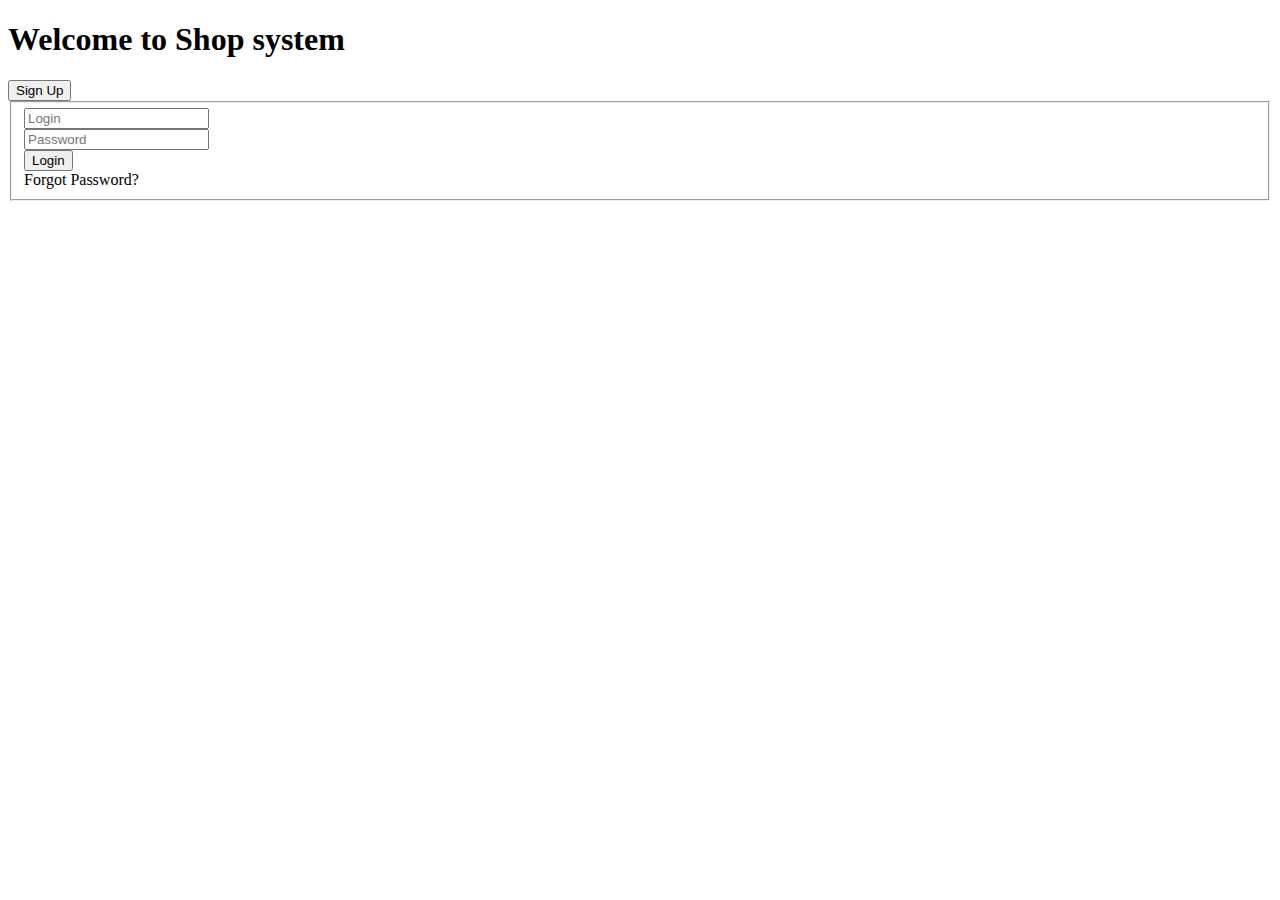
==== login.html @ ca6afb89 "Added sign up button, removed redundant labels" ====
<!DOCTYPE html>
<html lang="en">
<head>
    <meta charset="UTF-8">
    <title>TODO</title>
    <link rel="stylesheet" href="https://bootswatch.com/cerulean/bootstrap.min.css">
</head>
<body>
<div class='container'>
    <div class="row">
        <div class="col-md-5 col-md-offset-3">
            <h1>Welcome to Shop system</h1>
        </div>
        <div class="col-md-1 pull-right">
            <button class="btn btn-primary">Sign Up</button>
        </div>
    </div>

    <div class="row col-md-6 col-md-offset-3">
        <form class="form-horizontal">
            <fieldset>
                <div class="form-group">
                    <div class="col-md-10">
                        <input class="form-control" id="inputLogin" placeholder="Login">
                    </div>
                </div>
                <div class="form-group">
                    <div class="col-md-10">
                        <input type="password" class="form-control" id="inputPassword" placeholder="Password">
                    </div>
                </div>
                <div class="form-group">
                    <div class="col-md-10">
                        <button class="btn btn-primary btn-lg btn-block">Login</button>
                    </div>
                </div>
                <div class="form-group">
                    <div class="col-md-10 text-center">
                        Forgot Password?
                    </div>
                </div>
            </fieldset>
        </form>
    </div>
</div>
</body>
</html>
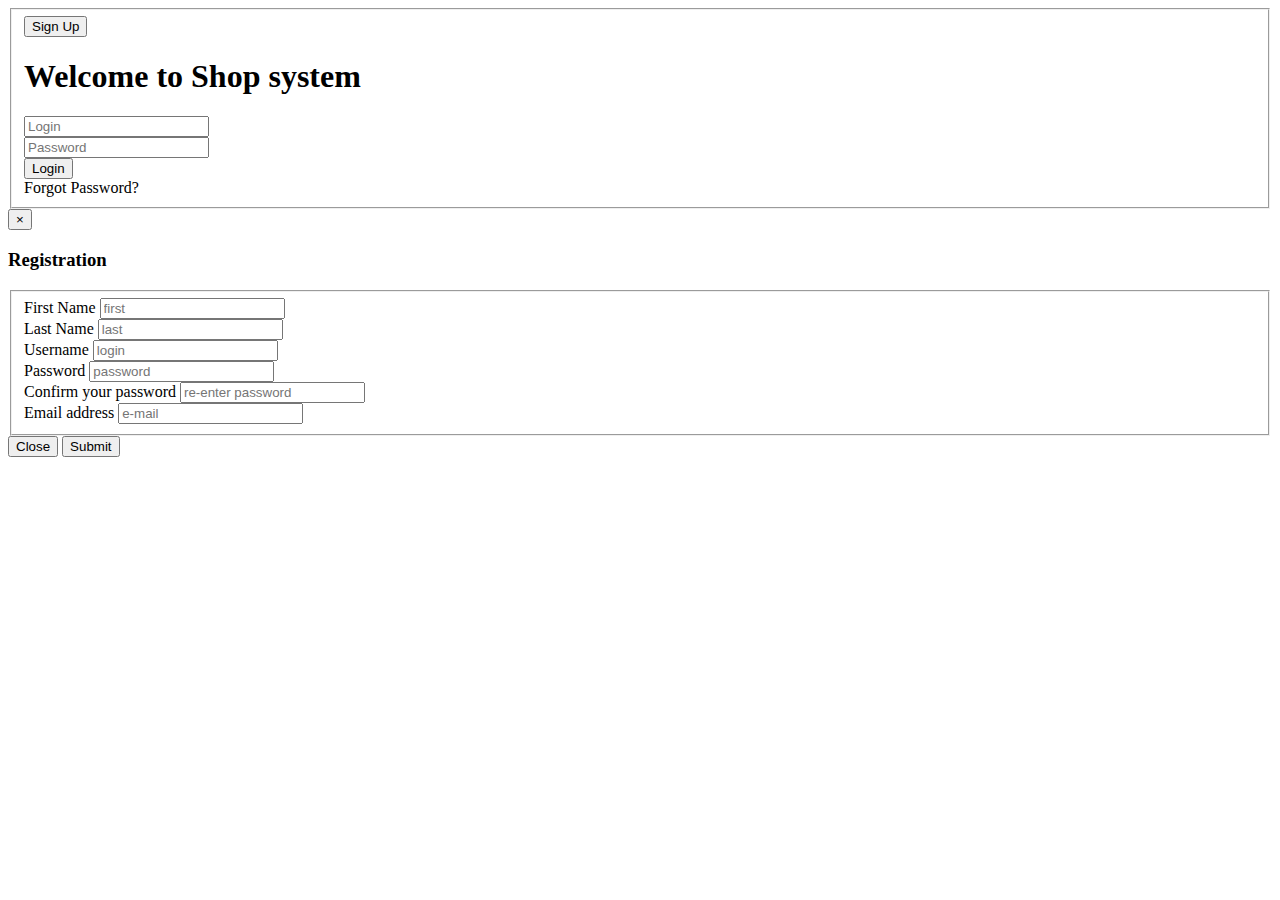
==== commit e5757f4d: "clean" ====
--- a/login.html
+++ b/login.html
@@ -3,44 +3,93 @@
 <head>
     <meta charset="UTF-8">
     <title>TODO</title>
+    <script src="https://ajax.googleapis.com/ajax/libs/jquery/3.2.1/jquery.min.js"></script>
+    <script src="https://maxcdn.bootstrapcdn.com/bootstrap/3.3.7/js/bootstrap.min.js"></script>
     <link rel="stylesheet" href="https://bootswatch.com/cerulean/bootstrap.min.css">
 </head>
 <body>
 <div class='container'>
-    <div class="row">
-        <div class="col-md-5 col-md-offset-3">
+    <fieldset>
+        <div class="row">
+            <div class="col-md-1 pull-right">
+                <button type="button" class="btn btn-primary" data-toggle="modal" data-target="#register-modal">
+                    Sign Up
+                </button>
+            </div>
+        </div>
+
+        <div class="text-center">
             <h1>Welcome to Shop system</h1>
         </div>
-        <div class="col-md-1 pull-right">
-            <button class="btn btn-primary">Sign Up</button>
+
+        <form class="form-horizontal">
+            <div class="form-group">
+                <div class="col-md-6 col-md-offset-3">
+                    <input class="form-control" id="inputLogin" placeholder="Login">
+                </div>
+            </div>
+            <div class="form-group">
+                <div class="col-md-6 col-md-offset-3">
+                    <input type="password" class="form-control" id="inputPassword" placeholder="Password">
+                </div>
+            </div>
+            <div class="form-group">
+                <div class="col-md-6 col-md-offset-3">
+                    <button class=" btn-primary btn-lg btn-block">Login</button>
+                </div>
+            </div>
+            <div class="form-group">
+                <div class="col-md-6 col-md-offset-3 text-center">
+                    Forgot Password?
+                </div>
+            </div>
+        </form>
+    </fieldset>
+</div>
+
+<div id="register-modal" class="modal" role="dialog">
+    <div class="modal-dialog">
+        <div class="modal-content">
+            <div class="modal-header">
+                <button type="button" class="close" data-dismiss="modal">&times;</button>
+                <h3 class="modal-title">Registration</h3>
+            </div>
+            <div class="modal-body">
+                <form class="form-horizontal">
+                    <fieldset>
+                        <div class="col-md-12 form-group">
+                            <label for="first-name-input">First Name</label>
+                            <input name="first-name" id="first-name-input" class="form-control" placeholder="first"/>
+                        </div>
+                        <div class="col-md-12 form-group">
+                            <label for="last-name-input">Last Name</label>
+                            <input name="last-name" id="last-name-input" class="form-control" placeholder="last"/>
+                        </div>
+                        <div class="col-md-12 form-group">
+                            <label for="username-input">Username</label>
+                            <input name="username" id="username-input" class="form-control" placeholder="login"/>
+                        </div>
+                        <div class="col-md-12 form-group">
+                            <label for="password-input">Password</label>
+                            <input name="password" id="password-input" class="form-control" placeholder="password"/>
+                        </div>
+                        <div class="col-md-12 form-group">
+                            <label for="re-type-password-input">Confirm your password</label>
+                            <input name="re-type-password" id="re-type-password-input" class="form-control"
+                                   placeholder="re-enter password"/>
+                        </div>
+                        <div class="col-md-12 form-group">
+                            <label for="mail-input">Email address</label>
+                            <input name="mail" id="mail-input" class="form-control" placeholder="e-mail"/>
+                        </div>
+                    </fieldset>
+                </form>
+            </div>
+            <div class="modal-footer">
+                <button type="button" class="btn btn-default" data-dismiss="modal">Close</button>
+                <button type="button" class="btn btn-primary">Submit</button>
+            </div>
         </div>
-    </div>
-
-    <div class="row col-md-6 col-md-offset-3">
-        <form class="form-horizontal">
-            <fieldset>
-                <div class="form-group">
-                    <div class="col-md-10">
-                        <input class="form-control" id="inputLogin" placeholder="Login">
-                    </div>
-                </div>
-                <div class="form-group">
-                    <div class="col-md-10">
-                        <input type="password" class="form-control" id="inputPassword" placeholder="Password">
-                    </div>
-                </div>
-                <div class="form-group">
-                    <div class="col-md-10">
-                        <button class="btn btn-primary btn-lg btn-block">Login</button>
-                    </div>
-                </div>
-                <div class="form-group">
-                    <div class="col-md-10 text-center">
-                        Forgot Password?
-                    </div>
-                </div>
-            </fieldset>
-        </form>
     </div>
 </div>
 </body>
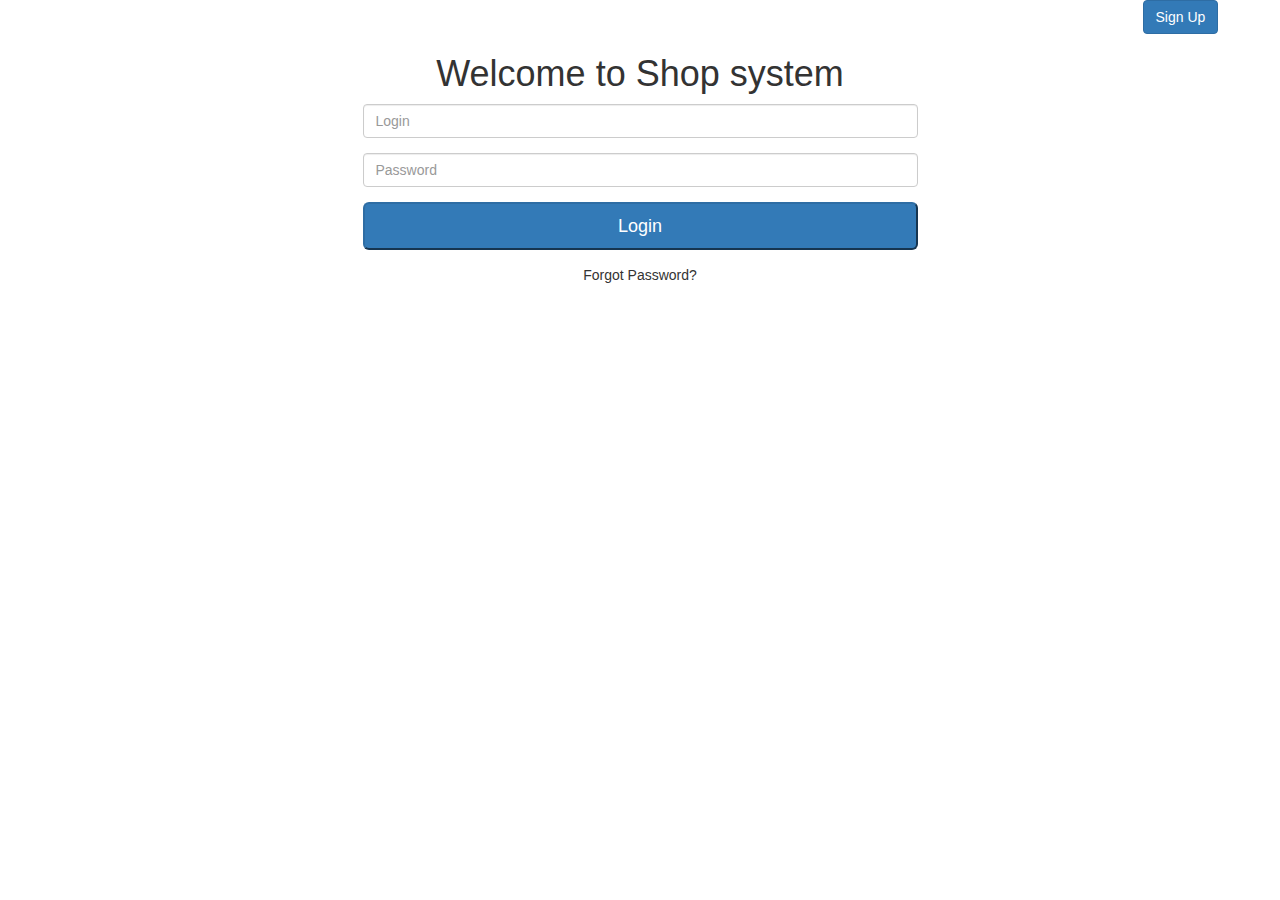
==== commit 8edfddbb: "Added type password to password inputs" ====
--- a/login.html
+++ b/login.html
@@ -4,8 +4,11 @@
     <meta charset="UTF-8">
     <title>TODO</title>
     <script src="https://ajax.googleapis.com/ajax/libs/jquery/3.2.1/jquery.min.js"></script>
-    <script src="https://maxcdn.bootstrapcdn.com/bootstrap/3.3.7/js/bootstrap.min.js"></script>
-    <link rel="stylesheet" href="https://bootswatch.com/cerulean/bootstrap.min.css">
+    <script src="https://maxcdn.bootstrapcdn.com/bootstrap/3.3.7/js/bootstrap.min.js"
+            integrity="sha384-Tc5IQib027qvyjSMfHjOMaLkfuWVxZxUPnCJA7l2mCWNIpG9mGCD8wGNIcPD7Txa"
+            crossorigin="anonymous"></script>
+    <link rel="stylesheet" href="https://maxcdn.bootstrapcdn.com/bootstrap/3.3.7/css/bootstrap.min.css"
+          integrity="sha384-BVYiiSIFeK1dGmJRAkycuHAHRg32OmUcww7on3RYdg4Va+PmSTsz/K68vbdEjh4u" crossorigin="anonymous">
 </head>
 <body>
 <div class='container'>
@@ -71,12 +74,13 @@
                         </div>
                         <div class="col-md-12 form-group">
                             <label for="password-input">Password</label>
-                            <input name="password" id="password-input" class="form-control" placeholder="password"/>
+                            <input type="password" name="password" id="password-input" class="form-control"
+                                   placeholder="password"/>
                         </div>
                         <div class="col-md-12 form-group">
                             <label for="re-type-password-input">Confirm your password</label>
-                            <input name="re-type-password" id="re-type-password-input" class="form-control"
-                                   placeholder="re-enter password"/>
+                            <input type="password" name="re-type-password" id="re-type-password-input"
+                                   class="form-control" placeholder="re-enter password"/>
                         </div>
                         <div class="col-md-12 form-group">
                             <label for="mail-input">Email address</label>
